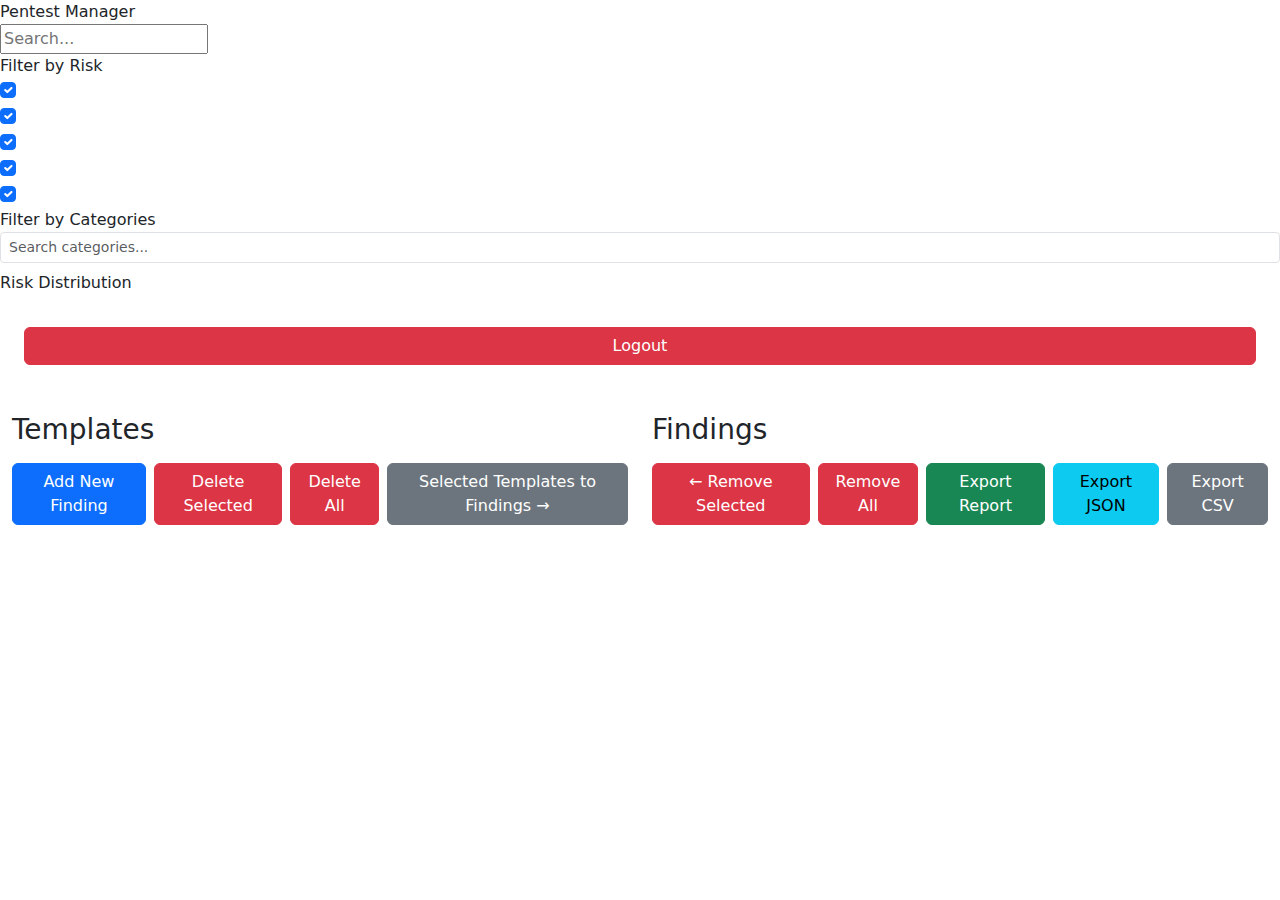
==== templates/app.html @ 59104879 "Update and rename index.html to app.html" ====
<!DOCTYPE html>
<html lang="en">
<head>
    <meta charset="UTF-8">
    <meta name="viewport" content="width=device-width, initial-scale=1.0">
    <title>Pentest Findings Manager</title>
    <link href="https://cdn.jsdelivr.net/npm/bootstrap@5.1.3/dist/css/bootstrap.min.css" rel="stylesheet">
    <script src="https://cdn.ckeditor.com/ckeditor5/41.1.0/classic/ckeditor.js"></script>
    <link href="/static/css/styles.css" rel="stylesheet">
</head>
<body>
    <div class="sidebar">
        <div class="sidebar-logo">
            Pentest Manager
        </div>
        
        <div class="sidebar-content">
            <div class="search-container">
                <form autocomplete="off">
                    <input type="text" 
                        id="findingsSearch" 
                        name="findings_search_789"
                        placeholder="Search..." 
                        autocomplete="off">
                </form>
            </div>
            
            <div class="filter-container">
                <div class="filter-title">Filter by Risk</div>
                <div class="filter-options">
                    <div class="form-check">
                        <input class="form-check-input" type="checkbox" id="filterCritical" checked>
                        <label class="form-check-label" for="filterCritical">
                            <span class="badge bg-critical">Critical</span>
                        </label>
                    </div>
                    <div class="form-check">
                        <input class="form-check-input" type="checkbox" id="filterHigh" checked>
                        <label class="form-check-label" for="filterHigh">
                            <span class="badge bg-high">High</span>
                        </label>
                    </div>
                    <div class="form-check">
                        <input class="form-check-input" type="checkbox" id="filterMedium" checked>
                        <label class="form-check-label" for="filterMedium">
                            <span class="badge bg-medium">Medium</span>
                        </label>
                    </div>
                    <div class="form-check">
                        <input class="form-check-input" type="checkbox" id="filterLow" checked>
                        <label class="form-check-label" for="filterLow">
                            <span class="badge bg-low">Low</span>
                        </label>
                    </div>
                    <div class="form-check">
                        <input class="form-check-input" type="checkbox" id="filterInformational" checked>
                        <label class="form-check-label" for="filterInformational">
                            <span class="badge bg-informational">Informational</span>
                        </label>
                    </div>
                </div>
            </div>
            
            <div class="filter-container">
                <div class="filter-title">Filter by Categories</div>
                <form autocomplete="off">
                    <div class="category-search mb-2">
                        <input type="text" 
                            class="form-control form-control-sm" 
                            id="categorySearch" 
                            name="category_search_123"  
                            placeholder="Search categories..." 
                            autocomplete="off">
                    </div>
                </form>
                <div id="categoryFilters" class="filter-options">
                </div>
            </div>
            
            <div class="chart-container">
                <div class="chart-title">Risk Distribution</div>
                <div id="riskChart"></div>
            </div>
        </div>
        
 <div class="mt-auto p-4">
    <div id="user-info-display" class="text-light mb-2 text-center">
    </div>
    <button id="logoutButton" class="btn btn-danger w-100">Logout</button>
</div>
    </div>

    <div class="main-content">
        <div class="container-fluid mt-4">
            <div class="row">
                <div class="col-md-6">
                    <div class="findings-panel">
                        <div class="panel-header">
                            <h3>Templates</h3>
                            <div class="mt-3 d-flex gap-2">
                                <button class="btn btn-primary" data-bs-toggle="modal" data-bs-target="#addFindingModal">Add New Finding</button>
                                <button class="btn btn-danger" id="deleteSelected">Delete Selected</button>
                                <button class="btn btn-danger" id="deleteAll">Delete All</button>
                                <button class="btn btn-secondary" id="addToSelected">Selected Templates to Findings →</button>
                            </div>
                        </div>
                        <div class="findings-list" id="allFindings"></div>
                    </div>
                </div>
                <div class="col-md-6">
                    <div class="findings-panel">
                        <div class="panel-header">
                            <h3>Findings</h3>
                            <div class="mt-3 d-flex gap-2">
                                <button class="btn btn-danger" id="removeSelected">← Remove Selected</button>
                                <button class="btn btn-danger" id="removeAll">Remove All</button>
                                <button class="btn btn-success" id="exportBtn">Export Report</button>
                                <button class="btn btn-info" id="exportJsonBtn">Export JSON</button>
                                <button class="btn btn-secondary" id="exportCsvBtn">Export CSV</button>
                            </div>
                        </div>
                        <div class="findings-list" id="selectedFindings"></div>
                    </div>
                </div>
            </div>
        </div>
    </div>

    <!-- Modals -->
    <div class="modal fade" id="addFindingModal" tabindex="-1">
        <div class="modal-dialog modal-lg">
            <div class="modal-content">
                <div class="modal-header">
                    <h5 class="modal-title">Add New Finding</h5>
                    <button type="button" class="btn-close" data-bs-dismiss="modal"></button>
                </div>
                <div class="modal-body">
                    <form id="findingForm">
                        <div class="mb-3">
                            <label for="title" class="form-label">Title</label>
                            <input type="text" class="form-control" id="title" required>
                        </div>
                        <div class="mb-3">
                            <label for="risk_rating" class="form-label">Risk Rating</label>
                            <select class="form-control" id="risk_rating" required>
                                <option value="Critical">Critical</option>
                                <option value="High">High</option>
                                <option value="Medium">Medium</option>
                                <option value="Low">Low</option>
                                <option value="Informational">Informational</option>
                            </select>
                        </div>
                        <div class="mb-3">
                            <label for="description" class="form-label">Description</label>
                            <textarea class="form-control" id="description" rows="3" required></textarea>
                        </div>
                        <div class="mb-3">
                            <label for="impact" class="form-label">Impact</label>
                            <textarea class="form-control" id="impact" rows="3" required></textarea>
                        </div>
                        <div class="mb-3">
                            <label for="resolution" class="form-label">Resolution</label>
                            <textarea class="form-control" id="resolution" rows="3" required></textarea>
                        </div>
                        <div class="mb-3">
                            <label for="category" class="form-label">Categories</label>
                            <div class="tag-container">
                                <input type="text" class="tag-input" id="category" placeholder="Type and press Enter to add tags">
                            </div>
                            <input type="hidden" id="categoryTags" name="categoryTags">
                        </div>
                    </form>
                </div>
                <div class="modal-footer">
                    <button type="button" class="btn btn-secondary" data-bs-dismiss="modal">Close</button>
                    <button type="button" class="btn btn-info" id="importJSON">Import JSON</button>
                    <button type="button" class="btn btn-primary" id="submitFinding">Save Finding</button>
                </div>
            </div>
        </div>
    </div>

    <div class="modal fade" id="editFindingModal" tabindex="-1">
        <div class="modal-dialog modal-lg">
            <div class="modal-content">
                <div class="modal-header">
                    <h5 class="modal-title">Edit Finding</h5>
                    <button type="button" class="btn-close" data-bs-dismiss="modal"></button>
                </div>
                <div class="modal-body">
                    <form id="editFindingForm">
                        <div class="mb-3">
                            <label for="editTitle" class="form-label">Title</label>
                            <input type="text" class="form-control" id="editTitle" required>
                        </div>
                        <div class="mb-3">
                            <label for="editRiskRating" class="form-label">Risk Rating</label>
                            <select class="form-control" id="editRiskRating" required>
                                <option value="Critical">Critical</option>
                                <option value="High">High</option>
                                <option value="Medium">Medium</option>
                                <option value="Low">Low</option>
                                <option value="Informational">Informational</option>
                            </select>
                        </div>
                        <div class="mb-3">
                            <label for="editDescription" class="form-label">Description</label>
                            <textarea class="form-control" id="editDescription" rows="3" required></textarea>
                        </div>
                        <div class="mb-3">
                            <label for="editImpact" class="form-label">Impact</label>
                            <textarea class="form-control" id="editImpact" rows="3" required></textarea>
                        </div>
                        <div class="mb-3">
                            <label for="editResolution" class="form-label">Resolution</label>
                            <textarea class="form-control" id="editResolution" rows="3" required></textarea>
                        </div>
                        <div class="mb-3">
                            <label for="editCategory" class="form-label">Categories</label>
                            <div class="tag-container">
                                <input type="text" class="tag-input" id="editCategory" placeholder="Type and press Enter to add tags">
                            </div>
                            <input type="hidden" id="editCategoryTags" name="editCategoryTags">
                        </div>
                        <input type="hidden" id="editFindingId">
                    </form>
                </div>
                <div class="modal-footer">
                    <button type="button" class="btn btn-secondary" data-bs-dismiss="modal">Close</button>
                    <button type="button" class="btn btn-primary" id="saveEditedFinding">Save Changes</button>
                </div>
            </div>
        </div>
    </div>

    <div class="modal fade" id="pinModal" tabindex="-1">
        <div class="modal-dialog">
            <div class="modal-content">
                <div class="modal-header">
                    <h5 class="modal-title">Enter PIN</h5>
                    <button type="button" class="btn-close" data-bs-dismiss="modal"></button>
                </div>
                <div class="modal-body">
                    <div class="form-group">
                        <label for="pinInput">Please enter PIN to confirm deletion:</label>
                        <input type="password" class="form-control" id="pinInput">
                    </div>
                </div>
                <div class="modal-footer">
                    <button type="button" class="btn btn-secondary" data-bs-dismiss="modal">Cancel</button>
                    <button type="button" class="btn btn-danger" id="confirmDeleteAll">Delete</button>
                </div>
            </div>
        </div>
    </div>

    <script src="https://cdn.jsdelivr.net/npm/bootstrap@5.1.3/dist/js/bootstrap.bundle.min.js"></script>
    <script src="/static/js/app.js"></script>
</body>
</html>
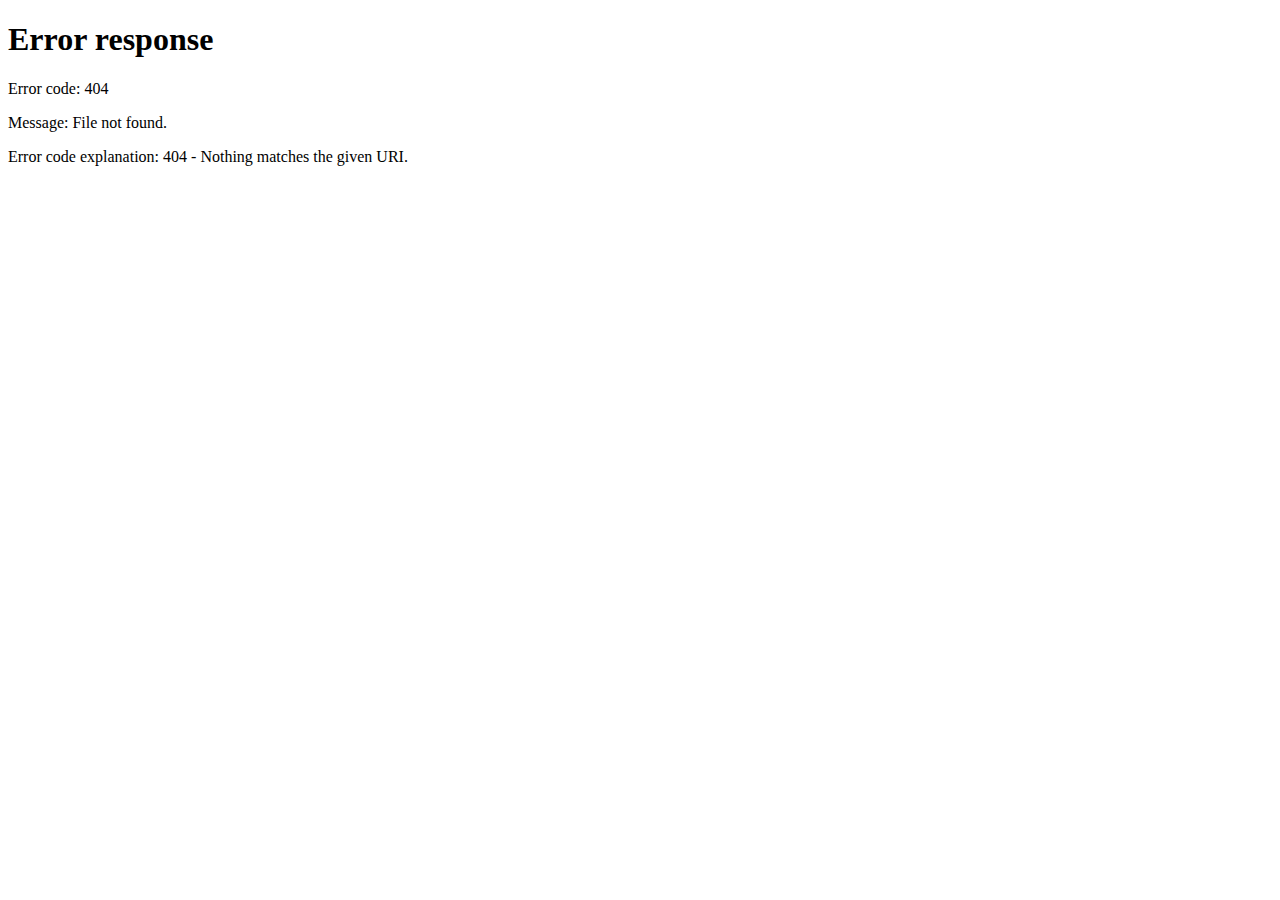
==== commit 798cdf8d: "Update app.html" ====
--- a/templates/app.html
+++ b/templates/app.html
@@ -5,7 +5,9 @@
     <meta name="viewport" content="width=device-width, initial-scale=1.0">
     <title>Pentest Findings Manager</title>
     <link href="https://cdn.jsdelivr.net/npm/bootstrap@5.1.3/dist/css/bootstrap.min.css" rel="stylesheet">
-    <script src="https://cdn.ckeditor.com/ckeditor5/41.1.0/classic/ckeditor.js"></script>
+    <script src="https://cdn.jsdelivr.net/npm/bootstrap@5.1.3/dist/js/bootstrap.bundle.min.js"></script>
+    <script src="https://cdn.ckeditor.com/ckeditor5/34.1.0/classic/ckeditor.js"></script>
+    <script src="/static/js/app.js"></script>
     <link href="/static/css/styles.css" rel="stylesheet">
 </head>
 <body>
@@ -253,8 +255,5 @@
             </div>
         </div>
     </div>
-
-    <script src="https://cdn.jsdelivr.net/npm/bootstrap@5.1.3/dist/js/bootstrap.bundle.min.js"></script>
-    <script src="/static/js/app.js"></script>
 </body>
 </html>
--- a/static/css/styles.css
+++ b/static/css/styles.css
@@ -0,0 +1,265 @@
+/* Essential styles for PentestManager */
+
+/* Base layout */
+body, html {
+    height: 100%;
+    margin: 0;
+    padding: 0;
+}
+
+/* Sidebar */
+.sidebar {
+    width: 250px;
+    height: 100%;
+    background-color: #1a202c;
+    color: white;
+    position: fixed;
+    left: 0;
+    top: 0;
+    display: flex;
+    flex-direction: column;
+    z-index: 100;
+}
+
+.sidebar-logo {
+    padding: 20px;
+    font-size: 1.25rem;
+    font-weight: 600;
+    border-bottom: 1px solid rgba(255, 255, 255, 0.1);
+    margin-bottom: 20px;
+}
+
+.sidebar-content {
+    flex: 1;
+    overflow-y: auto;
+    padding-bottom: 20px;
+}
+
+/* Main content area */
+.main-content {
+    margin-left: 250px;
+    padding: 20px;
+    height: 100%;
+    overflow-y: auto;
+}
+
+/* Panel styles */
+.findings-panel {
+    border: 1px solid #e2e8f0;
+    border-radius: 8px;
+    background-color: white;
+    height: calc(100vh - 80px);
+    display: flex;
+    flex-direction: column;
+    overflow: hidden;
+}
+
+.panel-header {
+    padding: 15px;
+    border-bottom: 1px solid #e2e8f0;
+}
+
+.findings-list {
+    flex: 1;
+    overflow-y: auto;
+    padding: 15px;
+}
+
+/* Search and filters */
+.search-container {
+    padding: 0 20px;
+    margin-bottom: 15px;
+}
+
+.search-container input,
+.category-search input {
+    width: 100%;
+    padding: 8px 12px;
+    background-color: #2d3748;
+    color: white;
+    border: 1px solid #4a5568;
+    border-radius: 4px;
+}
+
+/* Add focus styles for both search inputs */
+.search-container input:focus,
+.category-search input:focus {
+    outline: none;
+    border-color: #4299e1;
+    background-color: #3d4a63; /* Slightly lighter background on focus */
+    box-shadow: 0 0 0 2px rgba(66, 153, 225, 0.2);
+}
+
+.search-container input::placeholder,
+.category-search input::placeholder {
+    color: #a0aec0;
+}
+
+.filter-container {
+    padding: 0 20px;
+    margin-bottom: 15px;
+}
+
+.filter-title {
+    color: #a0aec0;
+    font-size: 0.9rem;
+    margin-bottom: 10px;
+    font-weight: 600;
+}
+
+.filter-options {
+    margin-bottom: 15px;
+}
+
+/* Risk badges */
+.bg-critical {
+    background-color: rgb(104, 54, 154) !important;
+    color: white !important;
+}
+
+.bg-high {
+    background-color: rgb(234, 51, 35) !important;
+    color: white !important;
+}
+
+.bg-medium {
+    background-color: rgb(245, 194, 67) !important;
+    color: black !important;
+}
+
+.bg-low {
+    background-color: rgb(78, 173, 91) !important;
+    color: white !important;
+}
+
+.bg-informational {
+    background-color: rgb(78, 174, 234) !important;
+    color: white !important;
+}
+
+/* Finding cards */
+.finding-card {
+    margin-bottom: 10px;
+    border: 1px solid #e2e8f0;
+    border-radius: 6px;
+    background-color: white;
+}
+
+.finding-card.selected {
+    background-color: #ebf8ff;
+    border-color: #90cdf4;
+}
+
+.finding-details {
+    display: none;
+    padding-top: 15px;
+    margin-top: 15px;
+    border-top: 1px solid #e2e8f0;
+}
+
+.finding-details.show {
+    display: block;
+}
+
+.detail-label {
+    font-weight: 600;
+    color: #4a5568;
+    margin-bottom: 5px;
+}
+
+/* Tag container */
+.tag-container {
+    display: flex;
+    flex-wrap: wrap;
+    gap: 5px;
+    padding: 8px;
+    border: 1px solid #e2e8f0;
+    border-radius: 4px;
+    min-height: 40px;
+}
+
+.tag {
+    background-color: #edf2f7;
+    border-radius: 16px;
+    padding: 3px 10px;
+    display: inline-flex;
+    align-items: center;
+    font-size: 0.875rem;
+}
+
+.tag .remove-tag {
+    margin-left: 5px;
+    cursor: pointer;
+    color: #718096;
+}
+
+.tag-input {
+    border: none;
+    outline: none;
+    flex: 1;
+    min-width: 60px;
+    padding: 4px;
+}
+
+.category-tag {
+    background-color: #edf2f7;
+    border-radius: 16px;
+    padding: 3px 10px;
+    font-size: 0.875rem;
+    display: inline-block;
+    margin-right: 5px;
+    margin-bottom: 5px;
+}
+
+/* Chart container */
+.chart-container {
+    padding: 0 20px;
+    margin-bottom: 20px;
+}
+
+.chart-title {
+    color: #a0aec0;
+    font-size: 0.9rem;
+    margin-bottom: 10px;
+}
+
+/* Category filters */
+.category-filter-item {
+    display: flex;
+    align-items: center;
+    justify-content: space-between;
+    margin-bottom: 5px;
+}
+
+.category-filter-count {
+    font-size: 0.75rem;
+    color: #a0aec0;
+    background-color: #2d3748;
+    padding: 1px 6px;
+    border-radius: 10px;
+}
+
+/* Keep logout button at bottom */
+.mt-auto {
+    margin-top: auto;
+}
+
+/* Add this to your styles.css file */
+
+#user-info-display {
+    background-color: rgba(255, 255, 255, 0.1);
+    border-radius: 4px;
+    padding: 8px 12px;
+    margin-bottom: 10px;
+    text-align: center;
+    font-size: 0.9rem;
+    color: #e2e8f0;
+}
+
+/* Make sure the logout container has proper spacing */
+.mt-auto.p-4 {
+    display: flex;
+    flex-direction: column;
+    gap: 10px;
+    padding-bottom: 20px !important;
+}
